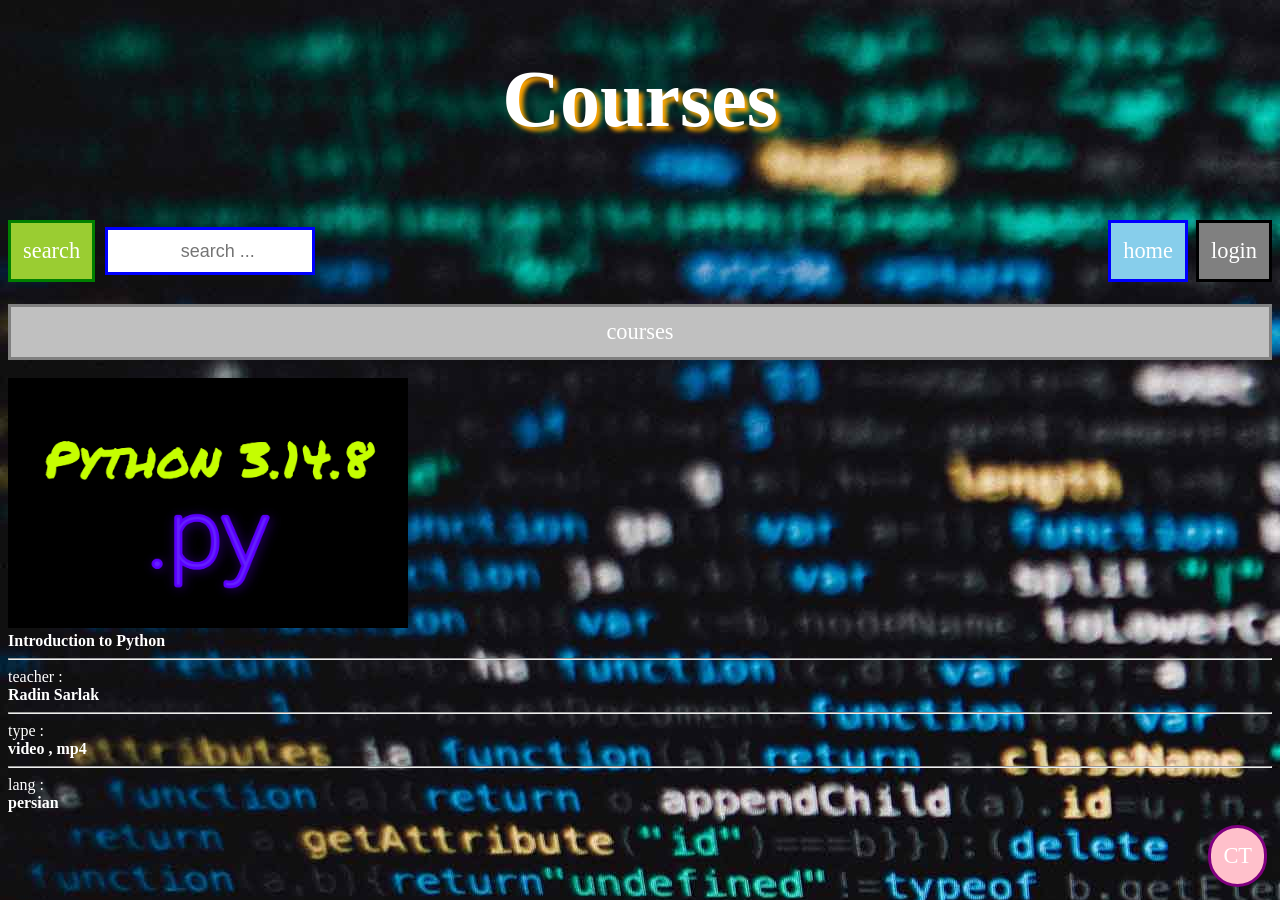
==== course.html @ a520a04d "Add files via upload" ====
<!DOCTYPE html>

<html>
<head>
    <meta http-equiv="CONTENT-TYPE" content="text/html; charset=UTF-8">
    <link rel="stylesheet" href="styles.css">
    <title>Course</title>
</head>
<body>
    <h1 class="name">
        Courses
    </h1>
    <br>

<div class="bar">

    <form action="" onsubmit="return false;">
        <br>
        <input type="text" id="search1" placeholder="   search ..." onkeyup="searchItems()">
    </form>

<div class="home item"><a href="index.html">home</a></div><br>
    &nbsp;&nbsp;
<div class="login item"><a href="login.html">login</a></div><br>
<div class="search item">search</div>
<div class="call item" id="ctBtn" onclick="toggleCT()">
    CT
    <div id="ctMenu" style="display:none; position:absolute; margin-bottom:105px;margin-right: 150px;">
        <div onclick="goShad()" style="display: inline;background-color: orange;padding:5px;border: 2px solid yellow;border-radius: 10px;">Shad</div>
        <hr>
        <div onclick="goBale()" style="display: inline;background-color: green;padding:5px;border: 2px solid white;border-radius: 10px;">Bale</div>
    </div>
</div>

</div><br>
    <div class="course item"><a href="course.html">courses</a></div>
    <br>
    <div class="pcard item">
        <a href="python.html">
            <img src="Python.jpg" width="400px" height="250px">
        </a>
        
        <br>
        <strong>Introduction to Python</strong><br>
        <hr>
        teacher : <br>
        <strong>Radin Sarlak</strong>
        <hr>
        type : <br>
        <strong>video , mp4</strong>
        <hr>
        lang : <br>
        <strong>persian</strong>
    </div>
    
    
<script>
function searchItems() {
    let input = document.getElementById("search1").value.toLowerCase();
    let items = document.querySelectorAll(".item");

    items.forEach(item => {
        if (item.textContent.toLowerCase().includes(input)) {
            item.style.display = "block";
        } else {
            item.style.display = "none";
        }
    });
}
</script>
   
    
<script>
function toggleCT() {
    let menu = document.getElementById("ctMenu");
    menu.style.display = (menu.style.display === "block") ? "none" : "block";
}

function goShad() {
    window.open("https://shad.ir/radinsarlak", "_blank");
}

function goBale() {
    window.open("https://web.bale.ai/@artinhdg", "_blank");
}
</script>
<script>
if (localStorage.getItem("loggedIn") === "true") {
    let loginBtn = document.querySelector(".login a");
    loginBtn.innerText = "Logout";
    loginBtn.onclick = function () {
        localStorage.clear();
        location.reload();
    };
}
</script>

</body>
</html>
---- styles.css ----
body{
    font-size: 16px;
    background-image: url('Code.jpg');
    height: 30px;
    color: white;
}

.bar{
    display: flex;
    height: 50px;
}

.bar > div{
    font-size: 1.4em;
    color: white;
    padding: 10px;
    text-align: center;
    align-content: center;
    height: 40px;
    
}

.search{
    background-color: yellowgreen;
    border: 3px solid green;
    transition: background-color 0.4s ease-in-out;
    transition: border 0.4s ease-in-out;
    order: 0;
    margin-right: auto;

}
.search:hover{
    background-color: green;
    border: 3px solid yellowgreen;
}
.login{
    background-color: gray;
    border: 3px solid black;
    transition: background-color 0.4s ease-in-out;
    transition: border 0.4s ease-in-out;
}
.login:hover{
    background-color: black;
    border: 3px solid gray;
}
.home{
    background-color: skyblue;
    margin-left: auto;
    order: 0;
    border: 3px solid blue;
    transition: background-color 0.4s ease-in-out;
    transition: border 0.4s ease-in-out;
    
}
.home:hover{
    background-color: blue;
    border: 3px solid skyblue;
}
#search1 {
    display: flex;
    order: 0;
    margin-right: auto;
    width:60%;
    height: 60px;
    border: 3px solid blue;
    outline: none;
    font-size: 20px;
    text-align: center;
    transition: width 0.4s linear;
    transition: font-size 0.8s ease-in-out;
}
#search1:focus {
    width:90%;
    border: 3px solid purple;
    font-size: 1.5em;
}
a{
    text-decoration: none;
    color: white;
}
.name{
    font-size: 5em;  
    color: white;
    text-shadow: 4px 4px 4px orange;
    text-align: center;
}
.bar form{
    display: flex;
    align-items: center;
}
.search{
    background-color: yellowgreen;
    border: 3px solid green;
    transition: background-color 0.4s ease-in-out;
    transition: border 0.4s ease-in-out;
    height: 40px;
    order: -1;
    margin-right: 10px;   /* ❗️auto رو حذف کردیم */
}
.bar{
    display: flex;
    height: 70px;
    align-items: center;   /* ⭐ مهم‌ترین خط */
}
#search1 {
    order: -1;
    margin-right: 10px;
    width: 200px;
    height: 40px;          /* ❗️ از 60 به 40 */
    border: 3px solid blue;
    outline: none;
    font-size: 18px;
    text-align: center;
    transition: width 0.4s linear, font-size 0.8s ease-in-out;
}
.bar > div{
    font-size: 1.4em;
    color: white;
    padding: 8px 12px;     /* کمتر و متعادل */
    text-align: center;
    height: 40px;
    display: flex;
    align-items: center;   /* ⭐ */
    justify-content: center;
}
#search1:focus {
    width: 270px;
    font-size: 1.4em;
    border: 3px solid purple;
}
.aboutus b{
    font-size: 3em;
}
.aboutus{
    font-size: 1.4em;
}
.call{
    background-color: pink;
    border: 3px solid purple;
    transition: background-color 0.4s ease-in-out;
    transition: border 0.4s ease-in-out;
    height: 40px;
    position: fixed;
    bottom: 13px;
    right: 13px;
    border-radius: 50px;
}
.call:hover{
    background-color: purple;
    border: 3px solid pink;
}
.course{
    background-color: silver;
    font-size: 1.4em;
    display: flex;
    align-items: center;
    justify-content: center;
    margin-left: auto;
    border: 3px solid gray;
    transition: background-color 0.4s ease-in-out;
    transition: border 0.4s ease-in-out;
    height: 50px;
}
.course:hover{
    background-color: gray;
    border: 3px solid silver;
}
.card{
    font-size: 2em;
}
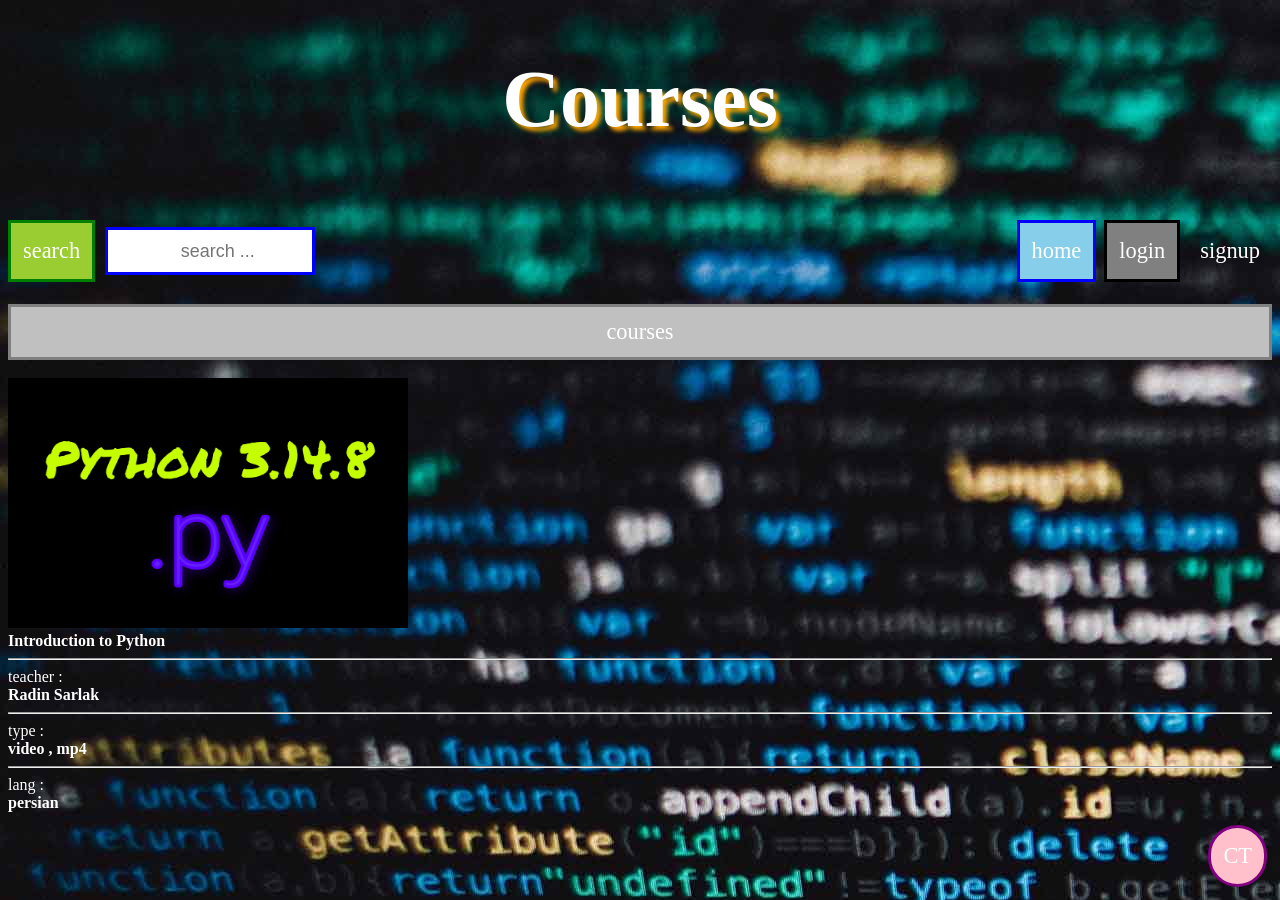
==== commit c1ee780a: "Update course.html" ====
--- a/course.html
+++ b/course.html
@@ -1,3 +1,4 @@
+
 <!DOCTYPE html>
 
 <html>
@@ -22,6 +23,8 @@
 <div class="home item"><a href="index.html">home</a></div><br>
     &nbsp;&nbsp;
 <div class="login item"><a href="login.html">login</a></div><br>
+    &nbsp;&nbsp;
+<div class="signup item"><a href="signup.html">signup</a></div>
 <div class="search item">search</div>
 <div class="call item" id="ctBtn" onclick="toggleCT()">
     CT
@@ -94,6 +97,19 @@
     };
 }
 </script>
+<script>
+let signupBtn = document.querySelector(".signup a");
 
+if (localStorage.getItem("signedUp") === "true") {
+    signupBtn.innerText = "Signout";
+    signupBtn.href = "#";
+    signupBtn.onclick = function () {
+        localStorage.removeItem("signedUp");
+        localStorage.removeItem("su_name");
+        localStorage.removeItem("su_user");
+        location.reload();
+    };
+}
+</script>
 </body>
 </html>
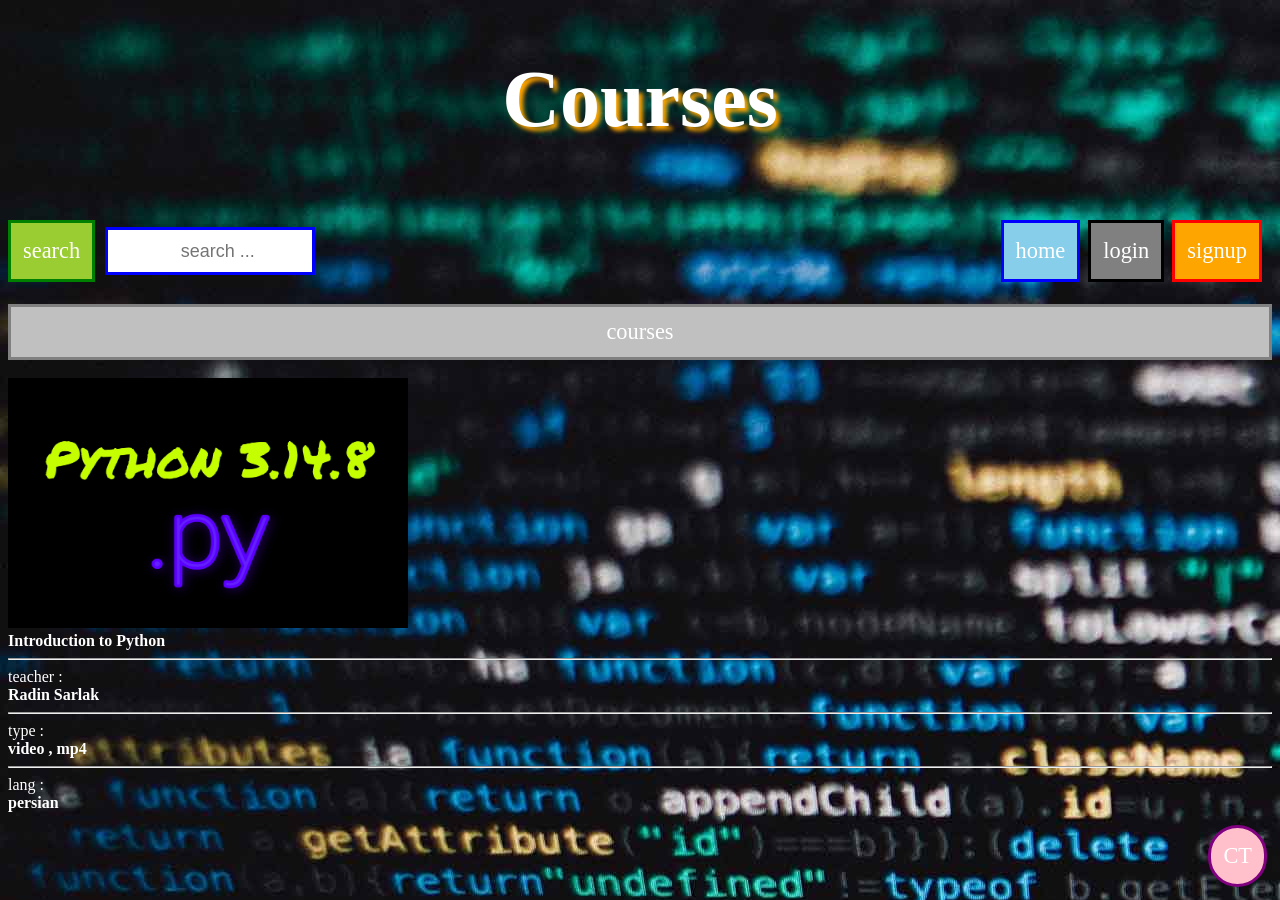
==== commit a3ce5fc5: "Update course.html" ====
--- a/course.html
+++ b/course.html
@@ -3,11 +3,58 @@
 
 <html>
 <head>
+    
     <meta http-equiv="CONTENT-TYPE" content="text/html; charset=UTF-8">
     <link rel="stylesheet" href="styles.css">
     <title>Course</title>
+    <style>
+@keyframes rotatePhone {
+  0% { transform: rotate(0deg); }
+  50% { transform: rotate(90deg); }
+  100% { transform: rotate(0deg); }
+}
+</style>
 </head>
 <body>
+    <!-- Rotate suggestion -->
+<div id="rotateBox" style="
+position:fixed;
+inset:0;
+background:rgba(0,0,0,0.9);
+display:flex;
+flex-direction:column;
+align-items:center;
+justify-content:center;
+text-align:center;
+z-index:9999;
+color:white;
+font-family:Arial;
+">
+
+  <div style="
+    width:80px;
+    height:140px;
+    border:4px solid white;
+    border-radius:12px;
+    margin-bottom:20px;
+    animation:rotatePhone 2s infinite ease-in-out;
+  "></div>
+
+  <h2>Please rotate your device</h2>
+  <p>For a better experience, use landscape mode.</p>
+
+  <button onclick="dismissRotate()" style="
+    margin-top:20px;
+    padding:10px 18px;
+    background:transparent;
+    border:1px solid white;
+    color:white;
+    cursor:pointer;
+    border-radius:6px;
+  ">
+    Continue anyway
+  </button>
+</div>
     <h1 class="name">
         Courses
     </h1>
@@ -111,5 +158,28 @@
     };
 }
 </script>
+<script>
+let rotateDismissed = false;
+
+function checkOrientation() {
+  if (rotateDismissed) return;
+
+  const box = document.getElementById("rotateBox");
+
+  if (window.innerHeight > window.innerWidth) {
+    box.style.display = "flex";
+  } else {
+    box.style.display = "none";
+  }
+}
+
+function dismissRotate() {
+  rotateDismissed = true;
+  document.getElementById("rotateBox").style.display = "none";
+}
+
+window.addEventListener("load", checkOrientation);
+window.addEventListener("resize", checkOrientation);
+</script>
 </body>
 </html>
--- a/styles.css
+++ b/styles.css
@@ -1,3 +1,4 @@
+
 body{
     font-size: 16px;
     background-image: url('Code.jpg');
@@ -81,8 +82,10 @@
 .name{
     font-size: 5em;  
     color: white;
+    display: flex;
     text-shadow: 4px 4px 4px orange;
     text-align: center;
+    justify-content: center;
 }
 .bar form{
     display: flex;
@@ -168,3 +171,30 @@
 .card{
     font-size: 2em;
 }
+.signup{
+    background-color: orange;
+    border: 3px solid red;
+    transition: background-color 0.4s ease-in-out;
+    transition: border 0.4s ease-in-out;
+    height: 40px;
+    margin-right: 10px;
+}
+.signup:hover{
+    background-color: red;
+    border: 3px solid orange;
+}
+.download{
+    background-color: orange;
+    border: 3px solid red;
+    transition: background-color 0.4s ease-in-out;
+    transition: border 0.4s ease-in-out;
+    height: 40px;
+    margin-right: 10px;
+    padding: 20px;
+    border-radius: 50px;
+    font-size: 1.7em;
+}
+.download:hover{
+    background-color: red;
+    border: 3px solid orange;
+}
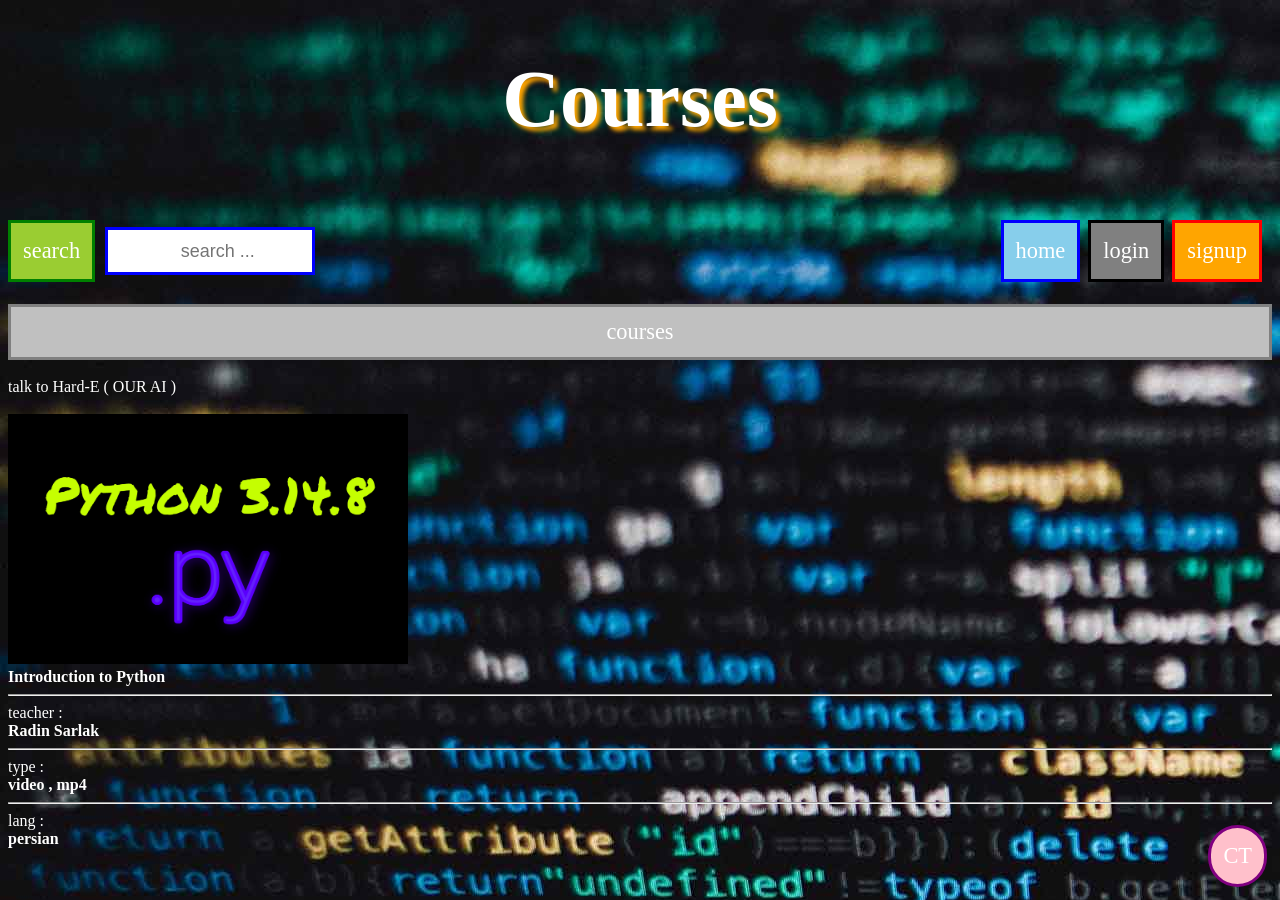
==== commit d08aa617: "Update course.html" ====
--- a/course.html
+++ b/course.html
@@ -32,28 +32,17 @@
 ">
 
   <div style="
-    width:80px;
-    height:140px;
+    width:160px;
+    height:280px;
     border:4px solid white;
     border-radius:12px;
     margin-bottom:20px;
     animation:rotatePhone 2s infinite ease-in-out;
   "></div>
 
-  <h2>Please rotate your device</h2>
-  <p>For a better experience, use landscape mode.</p>
+  <h1>Please rotate your device</h2>
+  <p style="font-size:2.2em;">For a better experience, use landscape mode.</p>
 
-  <button onclick="dismissRotate()" style="
-    margin-top:20px;
-    padding:10px 18px;
-    background:transparent;
-    border:1px solid white;
-    color:white;
-    cursor:pointer;
-    border-radius:6px;
-  ">
-    Continue anyway
-  </button>
 </div>
     <h1 class="name">
         Courses
@@ -85,8 +74,10 @@
 </div><br>
     <div class="course item"><a href="course.html">courses</a></div>
     <br>
+    <div class="ai item"><a href="ai.html">talk to Hard-E ( OUR AI )</a></div>
+    <br>
     <div class="pcard item">
-        <a href="python.html">
+        <a href="Python.html">
             <img src="Python.jpg" width="400px" height="250px">
         </a>
         
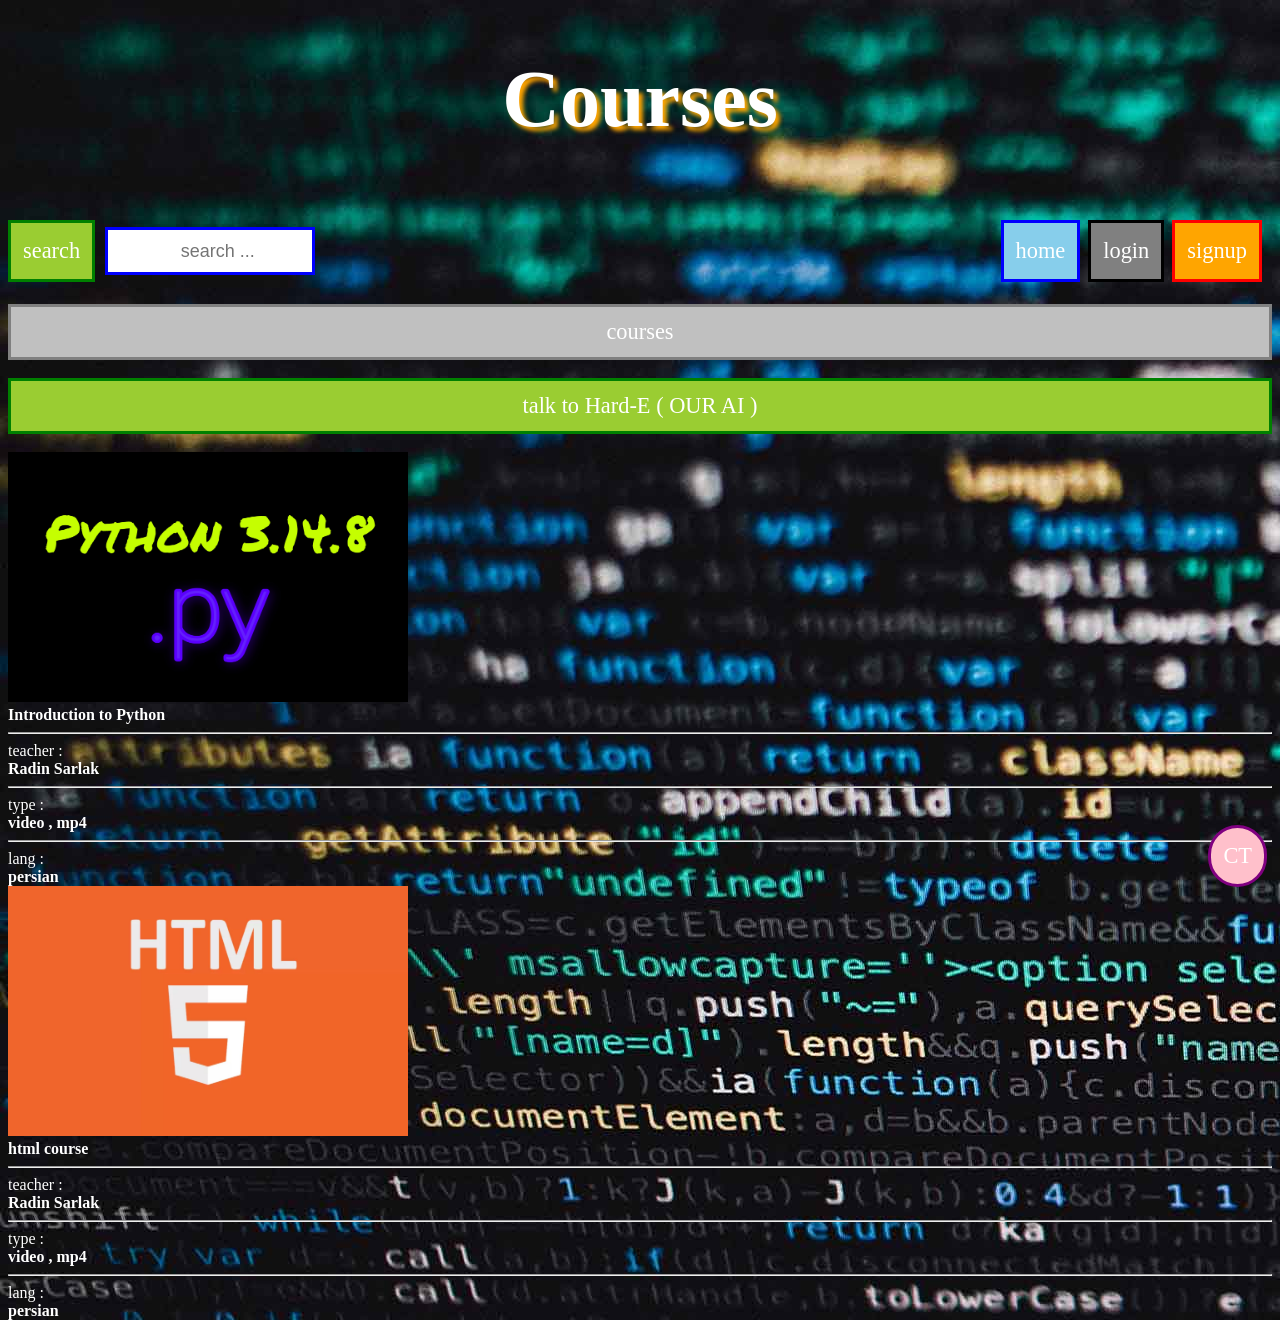
==== commit c14f717e: "Update course.html" ====
--- a/course.html
+++ b/course.html
@@ -93,6 +93,23 @@
         lang : <br>
         <strong>persian</strong>
     </div>
+    <div class="pcard item">
+        <a href="html.html">
+            <img src="Html.jpg" width="400px" height="250px">
+        </a>
+        
+        <br>
+        <strong>html course</strong><br>
+        <hr>
+        teacher : <br>
+        <strong>Radin Sarlak</strong>
+        <hr>
+        type : <br>
+        <strong>video , mp4</strong>
+        <hr>
+        lang : <br>
+        <strong>persian</strong>
+    </div>
     
     
 <script>
--- a/styles.css
+++ b/styles.css
@@ -198,3 +198,20 @@
     background-color: red;
     border: 3px solid orange;
 }
+.ai{
+    background-color: yellowgreen;
+    font-size: 1.4em;
+    display: flex;
+    align-items: center;
+    justify-content: center;
+    margin-left: auto;
+    border: 3px solid green;
+    transition: background-color 0.4s ease-in-out;
+    transition: border 0.4s ease-in-out;
+    height: 50px;
+}
+.ai:hover{
+    background-color: green;
+    border: 3px solid yellowgreen;
+}
+
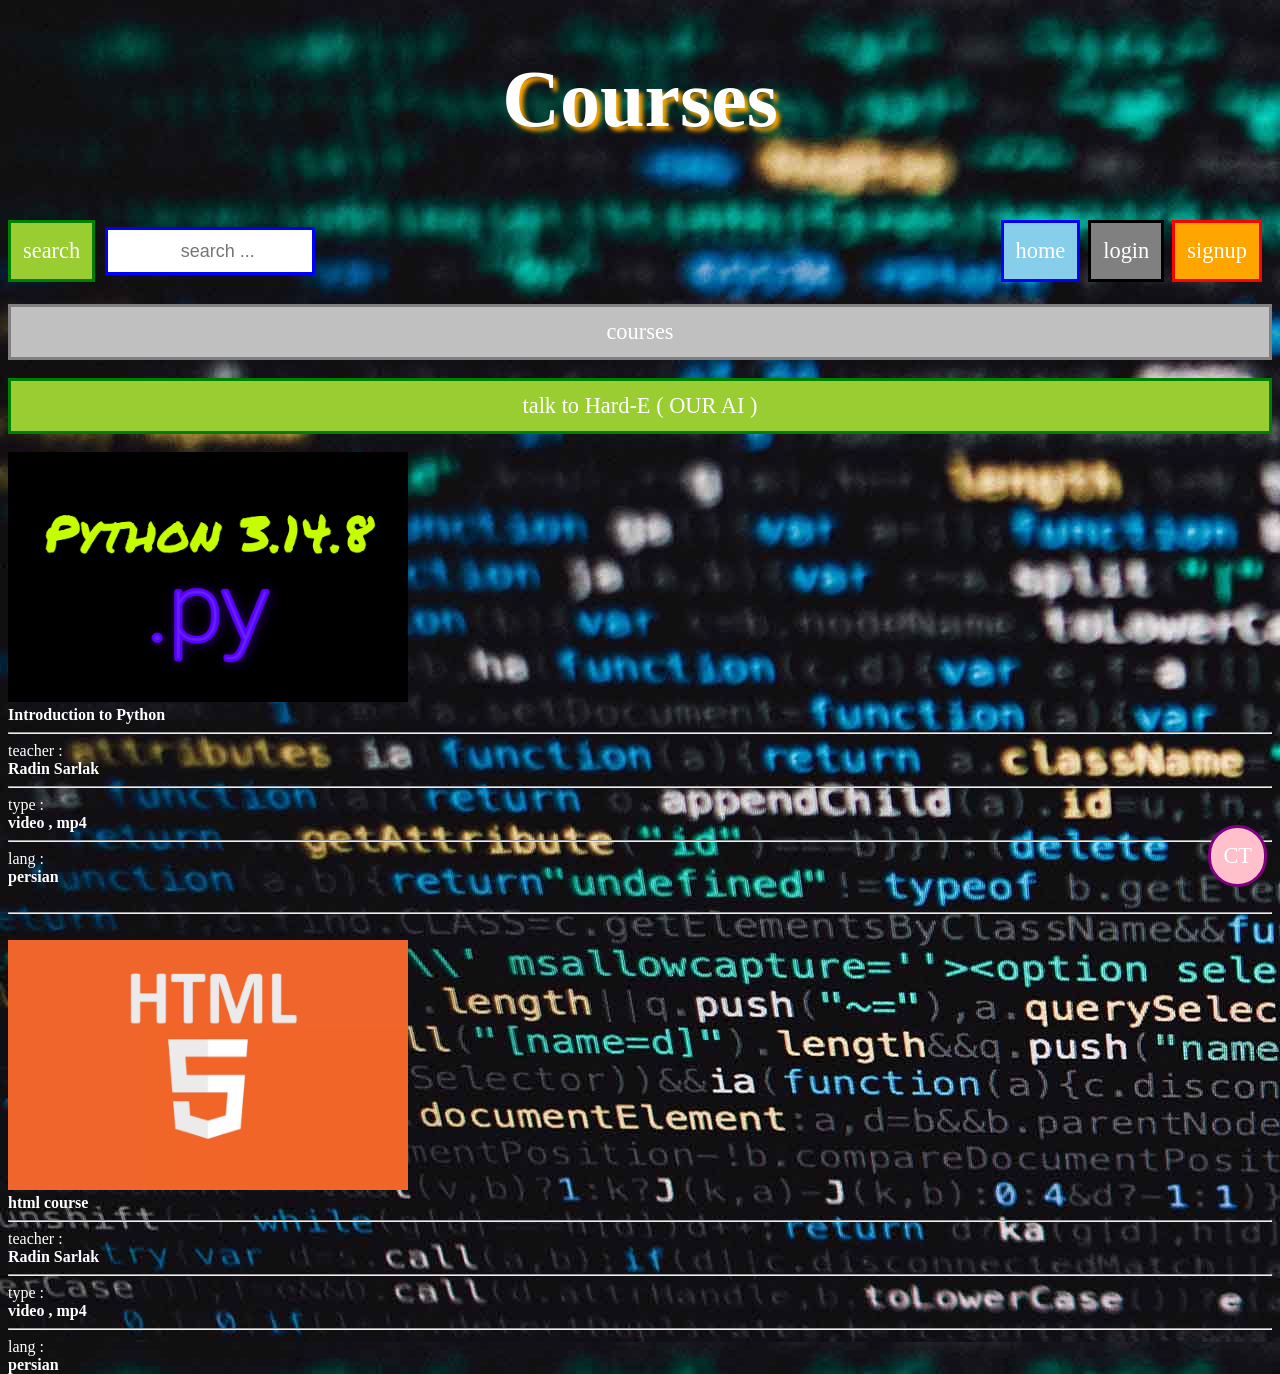
==== commit e7ba7520: "Update course.html" ====
--- a/course.html
+++ b/course.html
@@ -93,6 +93,7 @@
         lang : <br>
         <strong>persian</strong>
     </div>
+    <br><hr><br>
     <div class="pcard item">
         <a href="html.html">
             <img src="Html.jpg" width="400px" height="250px">
